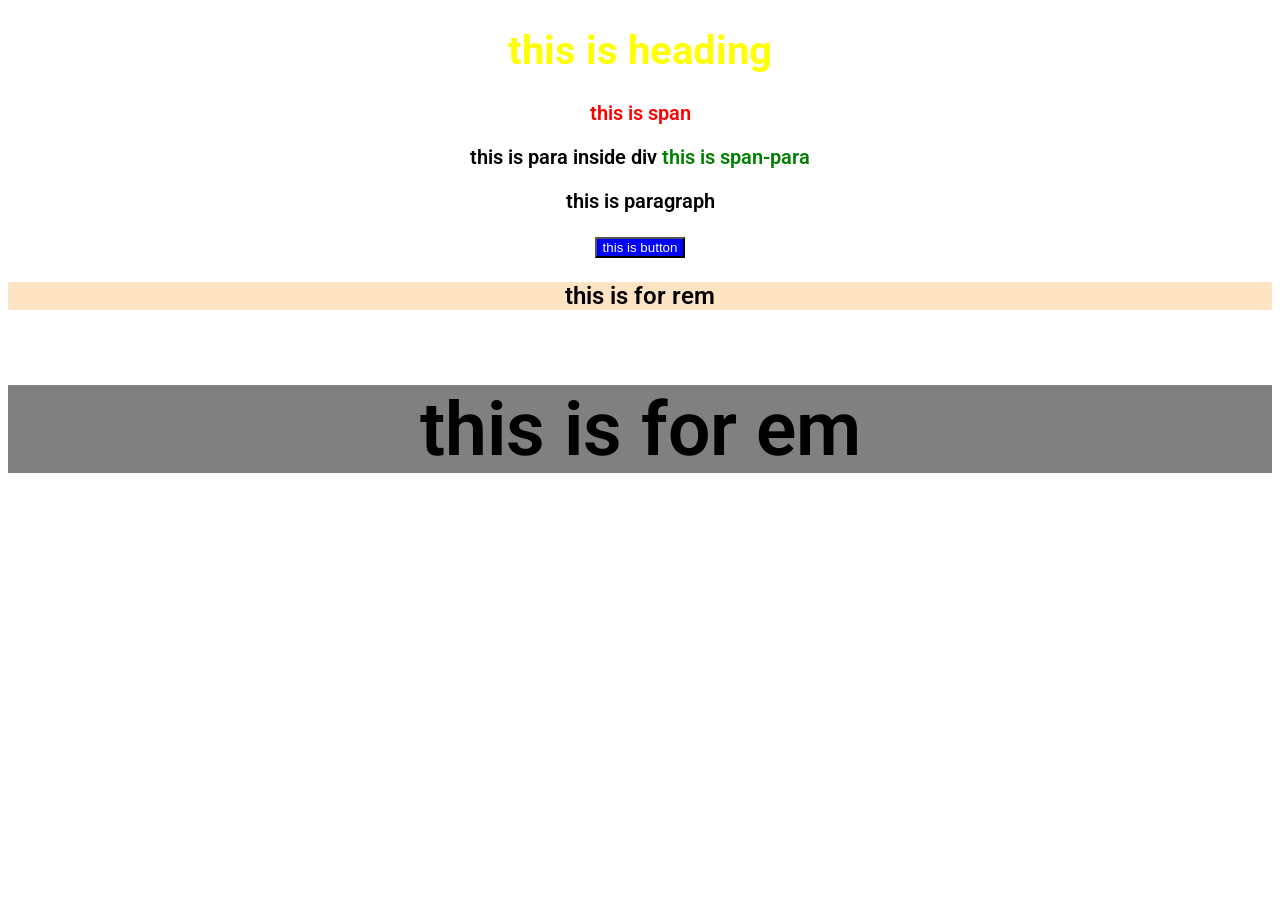
==== HTML/day4.html @ c568de56 "day 4 commit 1" ====
<!doctype html>
<html lang="en">
  <head>
    <meta charset="UTF-8" />
    <meta name="viewport" content="width=device-width, initial-scale=1.0" />
    <title>Document</title>
    <link rel="preconnect" href="https://fonts.googleapis.com" />
    <link rel="preconnect" href="https://fonts.gstatic.com" crossorigin />
    <link
      href="https://fonts.googleapis.com/css2?family=Playwrite+AU+VIC+Guides&family=Roboto:ital,wght@0,100..900;1,100..900&display=swap"
      rel="stylesheet"
    />
  </head>
  <style>
    body {
      font-family: "Roboto", "Arial", "sans-serif";
      font-size: 20px;
      font-weight: 600;
      text-align: center;
    }
    div > span {
      color: red;
    }
    div p span {
      color: green;
    }
    button {
      background-color: blue;
      color: white;
    }
    button:hover {
      background-color: yellow;
      color: black;
    }
    .red {
      color: red;
    }
    #yellow {
      color: yellow;
    }

    .unit {
      font-size: 50px;
    }
    #rem {
      font-size: 1.5rem;
      background-color: bisque;
    }
    #em {
      font-size: 1.5em;
      background-color: grey;
    }
  </style>
  <body>
    <h1 class="red" id="yellow">this is heading</h1>
    <div>
      <span>this is span</span>
      <div>
        <p>this is para inside div <span>this is span-para</span></p>
      </div>
      <p>this is paragraph</p>
      <button>this is button</button>
    </div>

    <div class="unit">
      <p id="rem">this is for rem</p>
      <p id="em">this is for em</p>
    </div>
  </body>
</html>
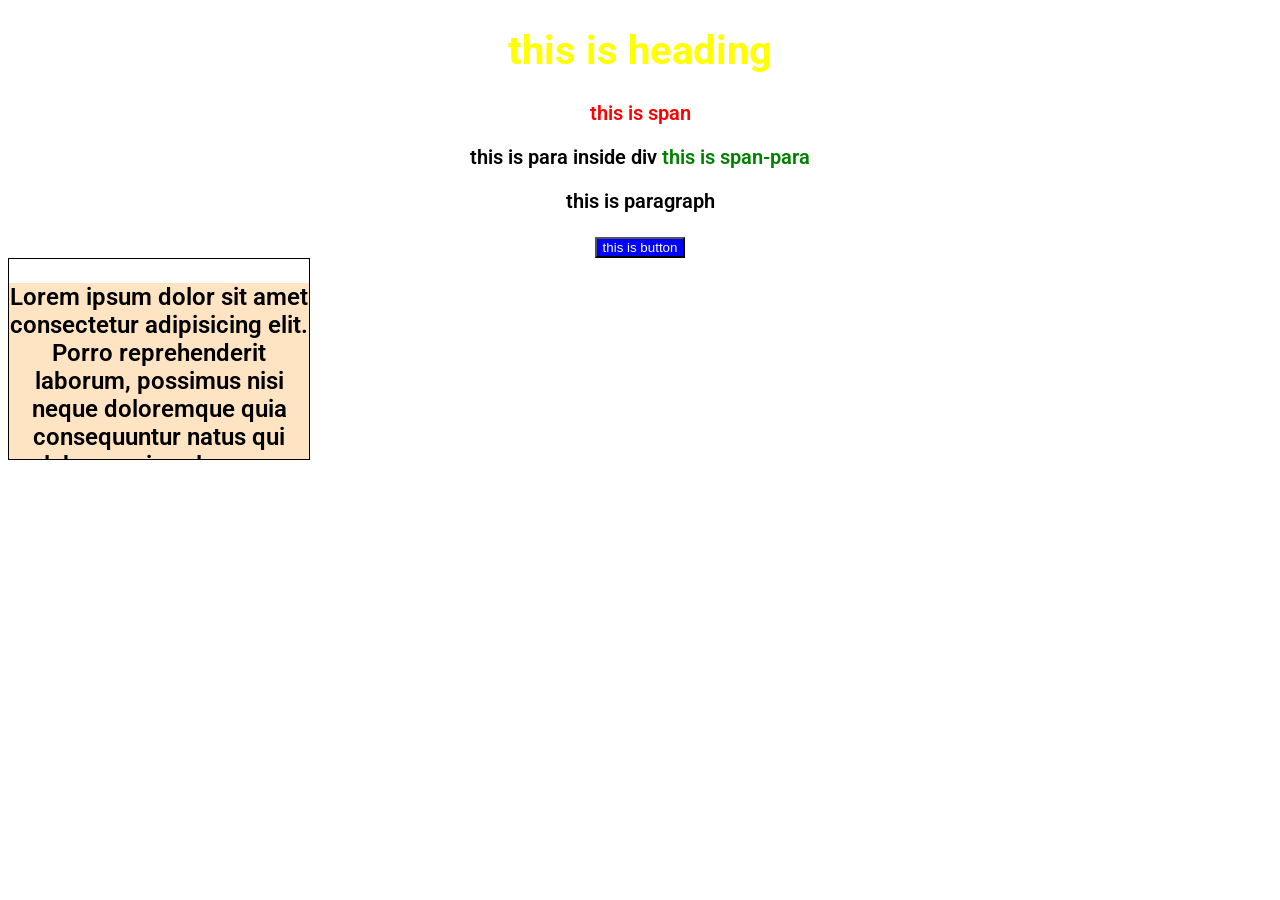
==== commit 7bfd8b81: "day 4 final commit" ====
--- a/HTML/day4.html
+++ b/HTML/day4.html
@@ -41,6 +41,10 @@
 
     .unit {
       font-size: 50px;
+      width: 300px;
+      height: 200px;
+      border: 1px solid black;
+      overflow: auto;
     }
     #rem {
       font-size: 1.5rem;
@@ -63,7 +67,12 @@
     </div>
 
     <div class="unit">
-      <p id="rem">this is for rem</p>
+      <p id="rem">
+        Lorem ipsum dolor sit amet consectetur adipisicing elit. Porro
+        reprehenderit laborum, possimus nisi neque doloremque quia consequuntur
+        natus qui labore quis culpa non repudiandae vitae voluptatum minima sint
+        soluta doloribus!
+      </p>
       <p id="em">this is for em</p>
     </div>
   </body>
